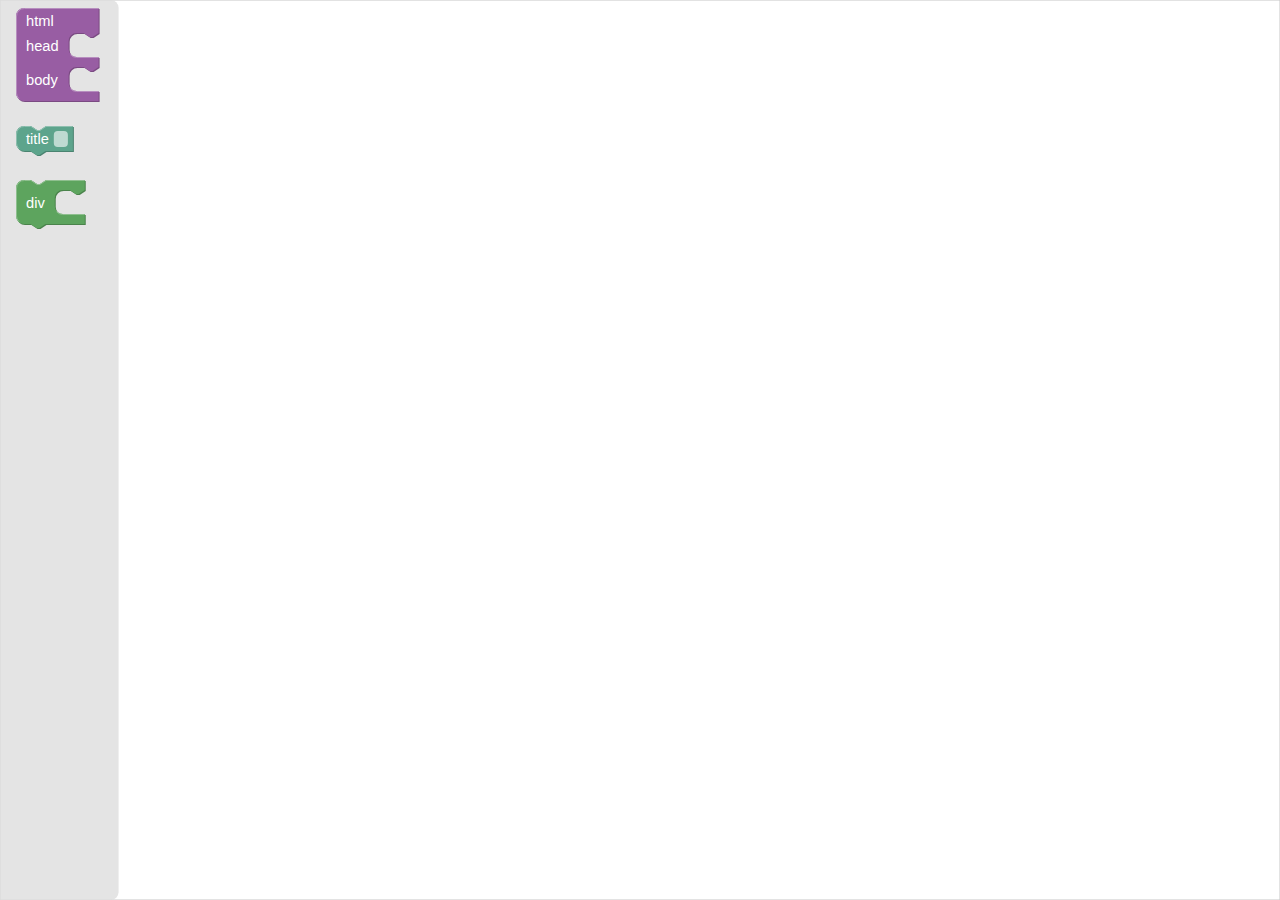
==== blockeditor/index.html @ bffdae74 "Added html block editor program" ====
<!DOCTYPE html>
<html>
    <head>
        <title>Block Editor</title>
        <link rel="stylesheet" href="blockeditor.css" />
        <script src="blockly_compressed.js"></script>
        <script src="target/html/blocks.js"></script>
        <script type="module" src="blockeditor.js"></script>
    </head>
    <body>
        <div id="editor"></div>
    </body>
</html>
---- blockeditor/blockeditor.css ----
html, body { width: 100%; height: 100%; margin: 0; padding: 0; }
body { display: flex; }
#editor { flex: 1; }
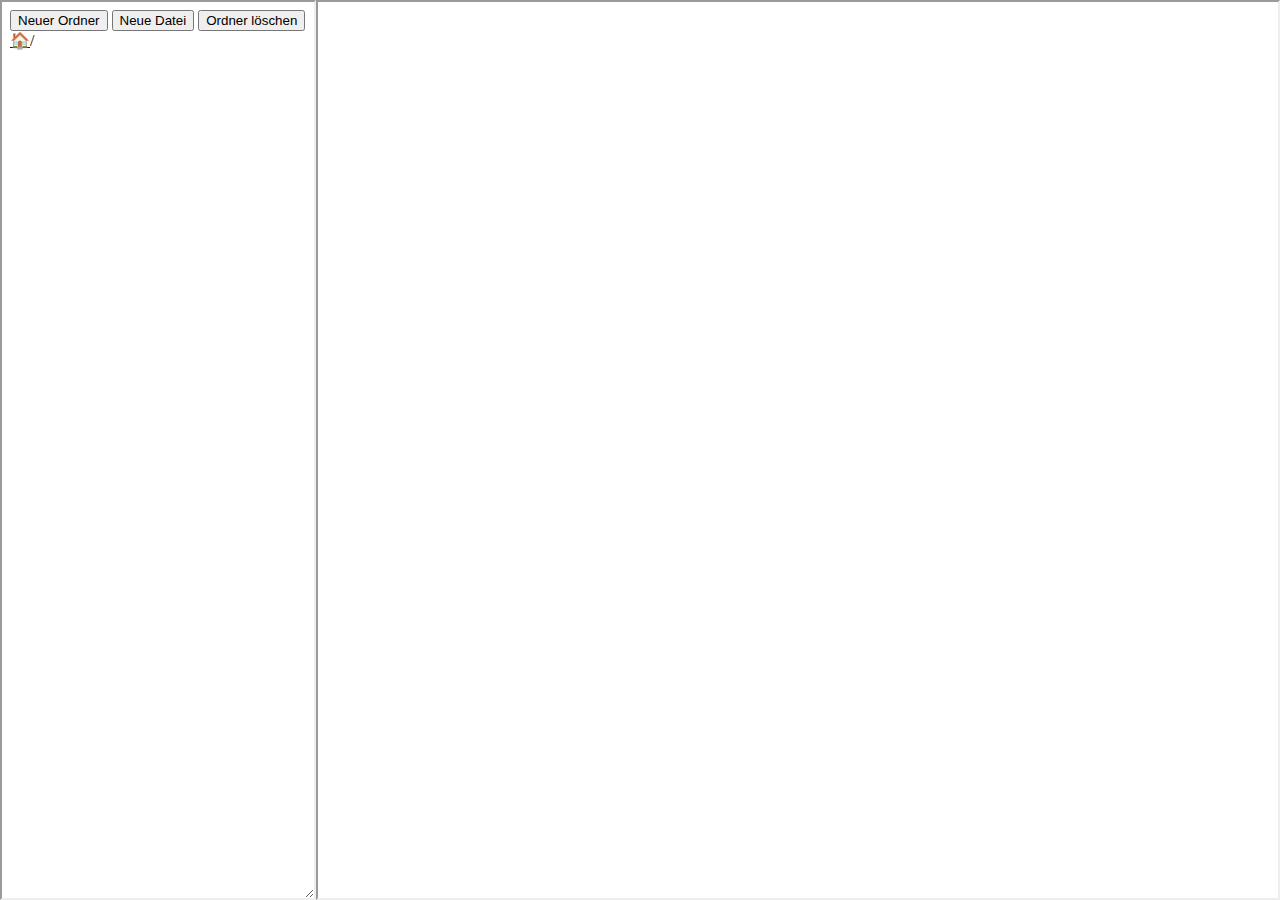
==== commit fc3cab3d: "Added HTML Editing function to blockeditor" ====
--- a/blockeditor/index.html
+++ b/blockeditor/index.html
@@ -1,13 +1,11 @@
-<!DOCTYPE html>
-<html>
-    <head>
-        <title>Block Editor</title>
-        <link rel="stylesheet" href="blockeditor.css" />
-        <script src="blockly_compressed.js"></script>
-        <script src="target/html/blocks.js"></script>
-        <script type="module" src="blockeditor.js"></script>
-    </head>
-    <body>
-        <div id="editor"></div>
-    </body>
-</html>+<!DOCTYPE html><html><head>
+<meta name="viewport" content="width=device-width, initial-scale=1.0, maximum-scale=1.0, user-scalable=no">
+  <title>Block Editor - hilderonny.de</title>
+  <link rel="stylesheet" href="index.css">
+
+</head><body>
+  <iframe src="filelist.html" id="filelist"></iframe>
+  <iframe name="editor" id="editor"></iframe>
+
+</body></html>
+<!--BLOCKDEF{"blocks":{"languageVersion":0,"blocks":[{"type":"html_html","id":"?TH:^9Ejew{Kk:)=^48Z","x":43,"y":112,"inputs":{"head":{"block":{"type":"html_title","id":"Q6(nyW$STXv157fGMYGT","fields":{"title":"Block Editor - hilderonny.de"},"next":{"block":{"type":"html_link","id":"L!no;h0qHU@,C~Hn{{Ns","fields":{"rel":"stylesheet","type":"","href":"index.css"}}}}},"body":{"block":{"type":"html_iframe","id":"eTgE?|G6x(rp`$VAYFP)","fields":{"src":"filelist.html","name":"","id":"filelist"},"next":{"block":{"type":"html_iframe","id":"o9kGgBB.6/D@e5xS$#X1","fields":{"src":"","name":"editor","id":"editor"}}}}}}}]},"toolbox":"html"}-->--- a/blockeditor/index.css
+++ b/blockeditor/index.css
@@ -0,0 +1,4 @@
+html, body { width: 100%; height: 100%; margin: 0; padding: 0; }
+body { display: flex; }
+#filelist { resize: horizontal; min-width: 312px; }
+#editor { flex: 1; }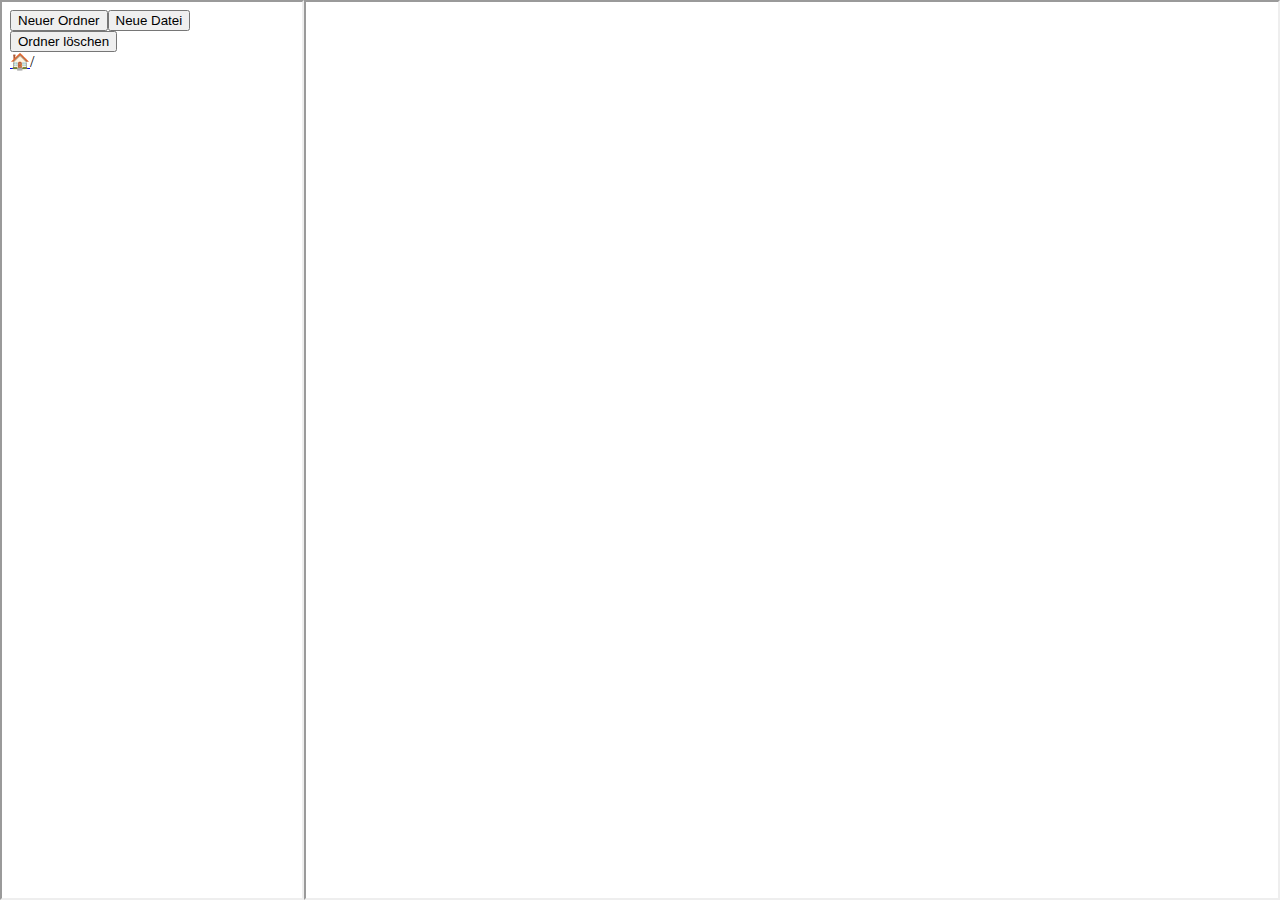
==== commit 422dbbab: "New HTML Blocks and Toolbox implemented" ====
--- a/blockeditor/index.html
+++ b/blockeditor/index.html
@@ -1,11 +1,2 @@
-<!DOCTYPE html><html><head>
-<meta name="viewport" content="width=device-width, initial-scale=1.0, maximum-scale=1.0, user-scalable=no">
-  <title>Block Editor - hilderonny.de</title>
-  <link rel="stylesheet" href="index.css">
-
-</head><body>
-  <iframe src="filelist.html" id="filelist"></iframe>
-  <iframe name="editor" id="editor"></iframe>
-
-</body></html>
-<!--BLOCKDEF{"blocks":{"languageVersion":0,"blocks":[{"type":"html_html","id":"?TH:^9Ejew{Kk:)=^48Z","x":43,"y":112,"inputs":{"head":{"block":{"type":"html_title","id":"Q6(nyW$STXv157fGMYGT","fields":{"title":"Block Editor - hilderonny.de"},"next":{"block":{"type":"html_link","id":"L!no;h0qHU@,C~Hn{{Ns","fields":{"rel":"stylesheet","type":"","href":"index.css"}}}}},"body":{"block":{"type":"html_iframe","id":"eTgE?|G6x(rp`$VAYFP)","fields":{"src":"filelist.html","name":"","id":"filelist"},"next":{"block":{"type":"html_iframe","id":"o9kGgBB.6/D@e5xS$#X1","fields":{"src":"","name":"editor","id":"editor"}}}}}}}]},"toolbox":"html"}-->+<!DOCTYPE html><html><head><meta name="viewport" content="width=device-width, initial-scale=1.0, maximum-scale=1.0, user-scalable=no"><title>Block Editor - hilderonny.de</title>  <link rel="stylesheet" href="index.css"></head><body>  <iframe id="t" src="filelist.html"></iframe><iframe id="editor" name="editor"></iframe></body></html>
+<!--BLOCKDEF{"blocks":{"languageVersion":0,"blocks":[{"type":"html","id":"#!tPFUX}O]NmRksZy3L-","x":165,"y":105,"fields":{"arg1":"Block Editor - hilderonny.de"},"inputs":{"arg2":{"block":{"type":"stylesheet","id":"tu.Vl/ZN!O;a=!t]rc^.","fields":{"arg1":"index.css"}}},"arg3":{"block":{"type":"iframe","id":"wOK6$l+r.o3GP-|I`h@+","inputs":{"arg1":{"block":{"type":"attribute_id","id":"LlgTh:%DBGJFn}5f1R:Y","fields":{"arg1":"t"},"inputs":{"arg2":{"block":{"type":"attribute_src","id":"EN]9k/j$}:e2j6a495WU","fields":{"arg1":"filelist.html"}}}}}}},"next":{"block":{"type":"iframe","id":"=R{3E5Pvc?Vl1uA.#f/U","inputs":{"arg1":{"block":{"type":"attribute_id","id":"|KZO`0`-jmtHAeW:]%`K","fields":{"arg1":"editor"},"inputs":{"arg2":{"block":{"type":"attribute_name","id":"{}LZUaQm;QSE:{OQ362N","fields":{"arg1":"editor"}}}}}}}}}}}}}]},"toolbox":"html_toolbox"}-->--- a/blockeditor/index.css
+++ b/blockeditor/index.css
@@ -1,4 +1,14 @@
-html, body { width: 100%; height: 100%; margin: 0; padding: 0; }
-body { display: flex; }
-#filelist { resize: horizontal; min-width: 312px; }
-#editor { flex: 1; }+html, body {
+  width:100%;
+  height:100%;
+  margin:0;
+  padding:0;
+}body {
+  display:flex;
+}#filelist {
+  resize:horizontal;
+  min-width:312px;
+}#editor {
+  flex:1;
+}
+/*BLOCKDEF{"blocks":{"languageVersion":0,"blocks":[{"type":"css_definition","id":"_%n+C~jS}N@xk@V}!eb`","x":82,"y":63,"fields":{"target":"html, body"},"inputs":{"content":{"block":{"type":"css_width","id":"l$aTdOCtKp`7]vcxnnJ9","fields":{"value":"100%"},"next":{"block":{"type":"css_height","id":"x_.6VRT3COq75${Cjc[t","fields":{"value":"100%"},"next":{"block":{"type":"css_margin","id":"pqiCv*qf1t6XX_t/Kqe#","fields":{"value":"0"},"next":{"block":{"type":"css_padding","id":"x(^Q07/)8K]@)7C%CAz*","fields":{"value":"0"}}}}}}}}}},"next":{"block":{"type":"css_definition","id":"N}d/K:6|m17RR#g:^0wU","fields":{"target":"body"},"inputs":{"content":{"block":{"type":"css_display","id":"`u3/:{!%HBw@-n:Z.m9(","fields":{"value":"flex"}}}},"next":{"block":{"type":"css_definition","id":"NUwf#=uJrdI7-o^frYQ?","fields":{"target":"#filelist"},"inputs":{"content":{"block":{"type":"css_resize","id":"jzNNb_{cog3QyZ8p4GLv","fields":{"value":"horizontal"},"next":{"block":{"type":"css_min-width","id":"5dfJj-`gG0A$K2,k]uA@","fields":{"value":"312px"}}}}}},"next":{"block":{"type":"css_definition","id":"#Pg(m2/WEv?nCR7PSBq:","fields":{"target":"#editor"},"inputs":{"content":{"block":{"type":"css_flex","id":"-8!`c7|zbWe5t+*~I,U}","fields":{"value":"1"}}}}}}}}}}}]},"toolbox":"css"}*/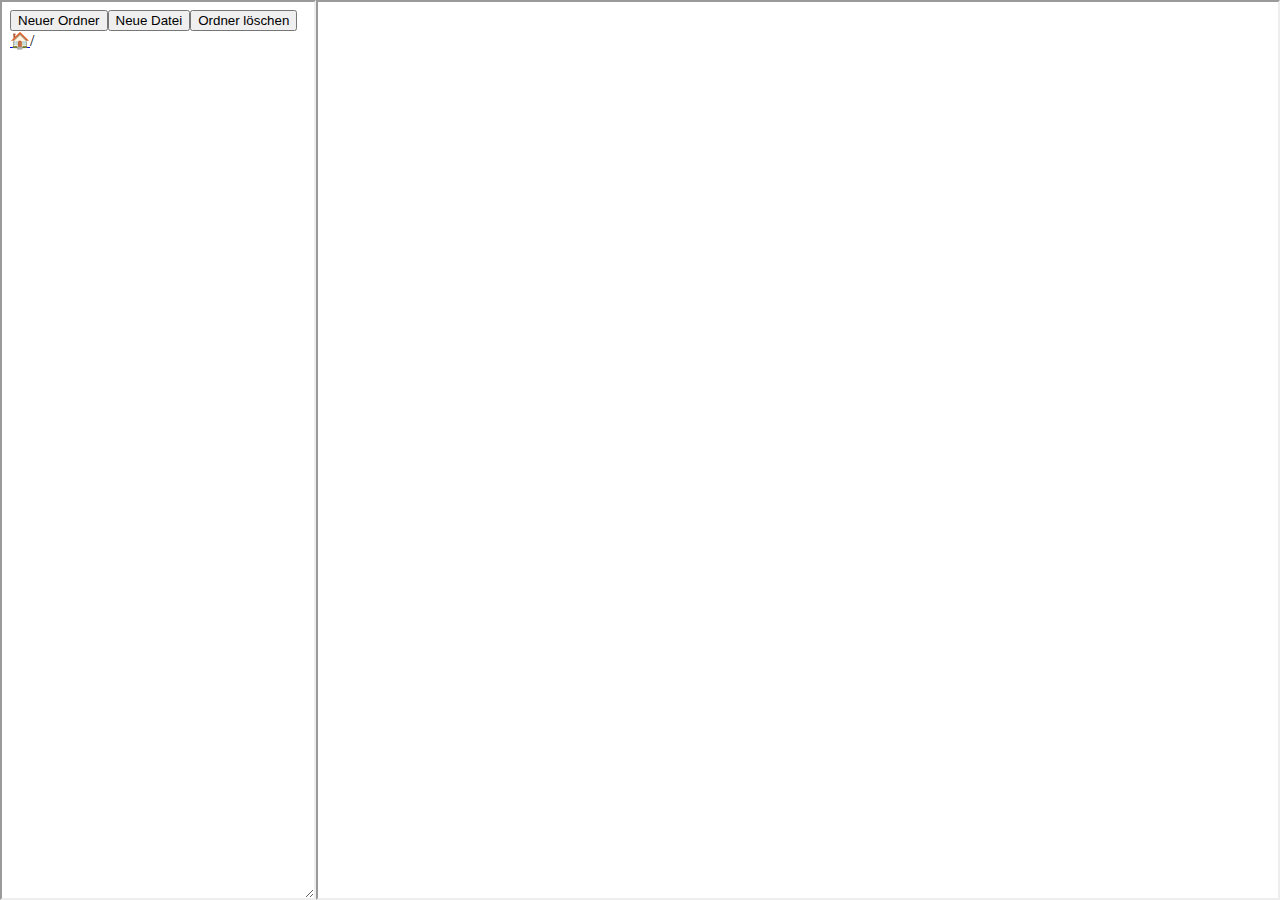
==== commit a8223e16: "Added toolbox handling to blockeditor V2 And some tests" ====
--- a/blockeditor/index.html
+++ b/blockeditor/index.html
@@ -1,2 +1,2 @@
-<!DOCTYPE html><html><head><meta name="viewport" content="width=device-width, initial-scale=1.0, maximum-scale=1.0, user-scalable=no"><title>Block Editor - hilderonny.de</title>  <link rel="stylesheet" href="index.css"></head><body>  <iframe id="t" src="filelist.html"></iframe><iframe id="editor" name="editor"></iframe></body></html>
-<!--BLOCKDEF{"blocks":{"languageVersion":0,"blocks":[{"type":"html","id":"#!tPFUX}O]NmRksZy3L-","x":165,"y":105,"fields":{"arg1":"Block Editor - hilderonny.de"},"inputs":{"arg2":{"block":{"type":"stylesheet","id":"tu.Vl/ZN!O;a=!t]rc^.","fields":{"arg1":"index.css"}}},"arg3":{"block":{"type":"iframe","id":"wOK6$l+r.o3GP-|I`h@+","inputs":{"arg1":{"block":{"type":"attribute_id","id":"LlgTh:%DBGJFn}5f1R:Y","fields":{"arg1":"t"},"inputs":{"arg2":{"block":{"type":"attribute_src","id":"EN]9k/j$}:e2j6a495WU","fields":{"arg1":"filelist.html"}}}}}}},"next":{"block":{"type":"iframe","id":"=R{3E5Pvc?Vl1uA.#f/U","inputs":{"arg1":{"block":{"type":"attribute_id","id":"|KZO`0`-jmtHAeW:]%`K","fields":{"arg1":"editor"},"inputs":{"arg2":{"block":{"type":"attribute_name","id":"{}LZUaQm;QSE:{OQ362N","fields":{"arg1":"editor"}}}}}}}}}}}}}]},"toolbox":"html_toolbox"}-->+<!DOCTYPE html><html><head><meta name="viewport" content="width=device-width, initial-scale=1.0, maximum-scale=1.0, user-scalable=no"><title>Block Editor - hilderonny.de</title>  <link rel="stylesheet" href="index.css"></head><body>  <iframe id="filelist" src="filelist.html"></iframe><iframe id="editor" name="editor"></iframe></body></html>
+<!--BLOCKDEF{"blocks":{"languageVersion":0,"blocks":[{"type":"html","id":"#!tPFUX}O]NmRksZy3L-","x":165,"y":105,"fields":{"arg1":"Block Editor - hilderonny.de"},"inputs":{"arg2":{"block":{"type":"stylesheet","id":"tu.Vl/ZN!O;a=!t]rc^.","fields":{"arg1":"index.css"}}},"arg3":{"block":{"type":"iframe","id":"wOK6$l+r.o3GP-|I`h@+","inputs":{"arg1":{"block":{"type":"attribute_id","id":"LlgTh:%DBGJFn}5f1R:Y","fields":{"arg1":"filelist"},"inputs":{"arg2":{"block":{"type":"attribute_src","id":"EN]9k/j$}:e2j6a495WU","fields":{"arg1":"filelist.html"}}}}}}},"next":{"block":{"type":"iframe","id":"=R{3E5Pvc?Vl1uA.#f/U","inputs":{"arg1":{"block":{"type":"attribute_id","id":"|KZO`0`-jmtHAeW:]%`K","fields":{"arg1":"editor"},"inputs":{"arg2":{"block":{"type":"attribute_name","id":"{}LZUaQm;QSE:{OQ362N","fields":{"arg1":"editor"}}}}}}}}}}}}}]},"toolbox":"html_toolbox"}-->--- a/blockeditor/index.css
+++ b/blockeditor/index.css
@@ -1,14 +1,5 @@
-html, body {
-  width:100%;
-  height:100%;
-  margin:0;
-  padding:0;
-}body {
-  display:flex;
-}#filelist {
-  resize:horizontal;
-  min-width:312px;
-}#editor {
-  flex:1;
-}
-/*BLOCKDEF{"blocks":{"languageVersion":0,"blocks":[{"type":"css_definition","id":"_%n+C~jS}N@xk@V}!eb`","x":82,"y":63,"fields":{"target":"html, body"},"inputs":{"content":{"block":{"type":"css_width","id":"l$aTdOCtKp`7]vcxnnJ9","fields":{"value":"100%"},"next":{"block":{"type":"css_height","id":"x_.6VRT3COq75${Cjc[t","fields":{"value":"100%"},"next":{"block":{"type":"css_margin","id":"pqiCv*qf1t6XX_t/Kqe#","fields":{"value":"0"},"next":{"block":{"type":"css_padding","id":"x(^Q07/)8K]@)7C%CAz*","fields":{"value":"0"}}}}}}}}}},"next":{"block":{"type":"css_definition","id":"N}d/K:6|m17RR#g:^0wU","fields":{"target":"body"},"inputs":{"content":{"block":{"type":"css_display","id":"`u3/:{!%HBw@-n:Z.m9(","fields":{"value":"flex"}}}},"next":{"block":{"type":"css_definition","id":"NUwf#=uJrdI7-o^frYQ?","fields":{"target":"#filelist"},"inputs":{"content":{"block":{"type":"css_resize","id":"jzNNb_{cog3QyZ8p4GLv","fields":{"value":"horizontal"},"next":{"block":{"type":"css_min-width","id":"5dfJj-`gG0A$K2,k]uA@","fields":{"value":"312px"}}}}}},"next":{"block":{"type":"css_definition","id":"#Pg(m2/WEv?nCR7PSBq:","fields":{"target":"#editor"},"inputs":{"content":{"block":{"type":"css_flex","id":"-8!`c7|zbWe5t+*~I,U}","fields":{"value":"1"}}}}}}}}}}}]},"toolbox":"css"}*/+html, body {   width: 100%; height: 100%; margin: 0; padding: 0; }
+body {   display: flex; }
+#filelist {   resize: horizontal; min-width: 312px; }
+#editor {   flex: 1; }
+/*BLOCKDEF{"blocks":{"languageVersion":0,"blocks":[{"type":"selector","id":"=r=fpz:r,frcWACF(=gt","x":45,"y":35,"fields":{"arg1":"html, body"},"inputs":{"arg2":{"block":{"type":"width","id":"()=s{W~0{t-0dvRWnBYI","fields":{"arg1":"100%"},"next":{"block":{"type":"height","id":"H:][8!~}YKXzqjE}`Onk","fields":{"arg1":"100%"},"next":{"block":{"type":"margin","id":"g[,QF}ryB5JVqrABp^+z","fields":{"arg1":"0"},"next":{"block":{"type":"padding","id":"$C49TBiSy{30Pg)tDhpz","fields":{"arg1":"0"}}}}}}}}}}},{"type":"selector","id":",^bX+tPn=bU~,;[Ob!UH","x":255,"y":35,"fields":{"arg1":"body"},"inputs":{"arg2":{"block":{"type":"display","id":"9-76Bh(`}(b%-4ndd2e~","fields":{"arg1":"flex"}}}}},{"type":"selector","id":"`e6XsHr8).54mJ3lv:Gy","x":435,"y":35,"fields":{"arg1":"#filelist"},"inputs":{"arg2":{"block":{"type":"resize","id":"c9`]?q~;^u{ir16BsP=r","fields":{"arg1":"horizontal"},"next":{"block":{"type":"min_width","id":"Ghz,Y5(|OYoSQKuZRA~t","fields":{"arg1":"312px"}}}}}}},{"type":"selector","id":"tvj9CM;A^@90ylZ-^:u[","x":665,"y":35,"fields":{"arg1":"#editor"},"inputs":{"arg2":{"block":{"type":"flex","id":"rcX+aX@Eu[J,ifly?nP[","fields":{"arg1":"1"}}}}}]},"toolbox":"css_toolbox"}*/